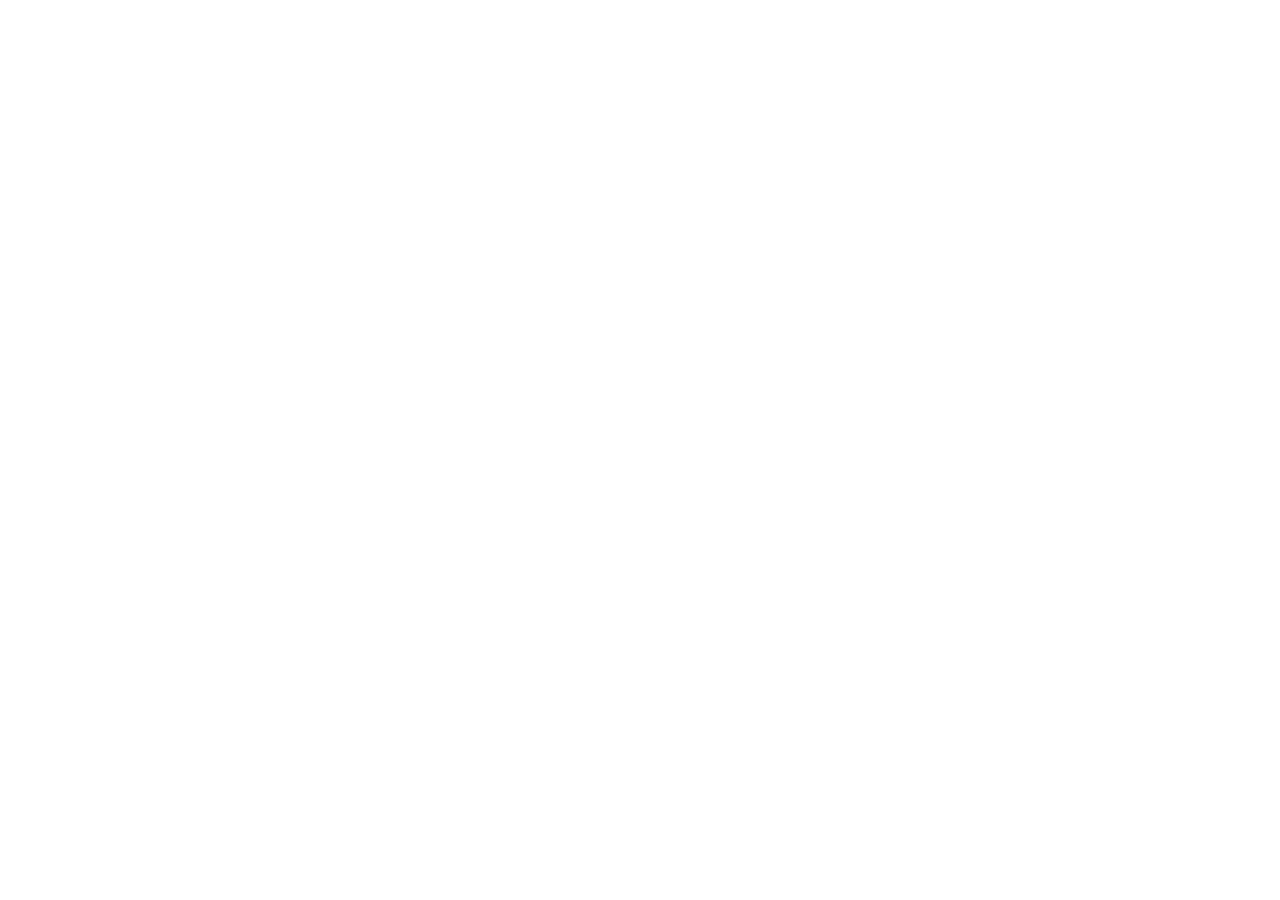
==== index.html @ e170bf47 "feat(PAP-1): scaffold index.html, README, .gitignore, DESIGN.md, vendored pdf.js" ====
<!doctype html>
<html lang="en">
<head>
<meta charset="utf-8">
<meta name="viewport" content="width=1366">
<title>PAPiTA — Palo Alto Inventory Tracking Assistant</title>
<link rel="stylesheet" href="css/tokens.css">
<link rel="stylesheet" href="css/base.css">
<link rel="stylesheet" href="css/components/toolbar.css">
<link rel="stylesheet" href="css/components/table.css">
<link rel="stylesheet" href="css/components/claim-form.css">
<link rel="stylesheet" href="css/components/modal.css">
<link rel="stylesheet" href="css/theme-spacex.css">
</head>
<body>
<header id="toolbar" class="toolbar"><!-- wired in js/app.js --></header>
<main id="main">
  <section id="stats" class="stats" hidden></section>
  <section id="empty-state" class="empty-state" hidden>
    <p>No auth codes yet. Drop a vendor PDF or import a CSV to begin.</p>
  </section>
  <section id="table-wrap" hidden>
    <table id="records-table"><thead></thead><tbody></tbody></table>
  </section>
  <div id="banner-root" class="banner-root" aria-live="polite"></div>
  <div id="modal-root" class="modal-root"></div>
</main>
<script type="module" src="js/app.js"></script>
</body>
</html>
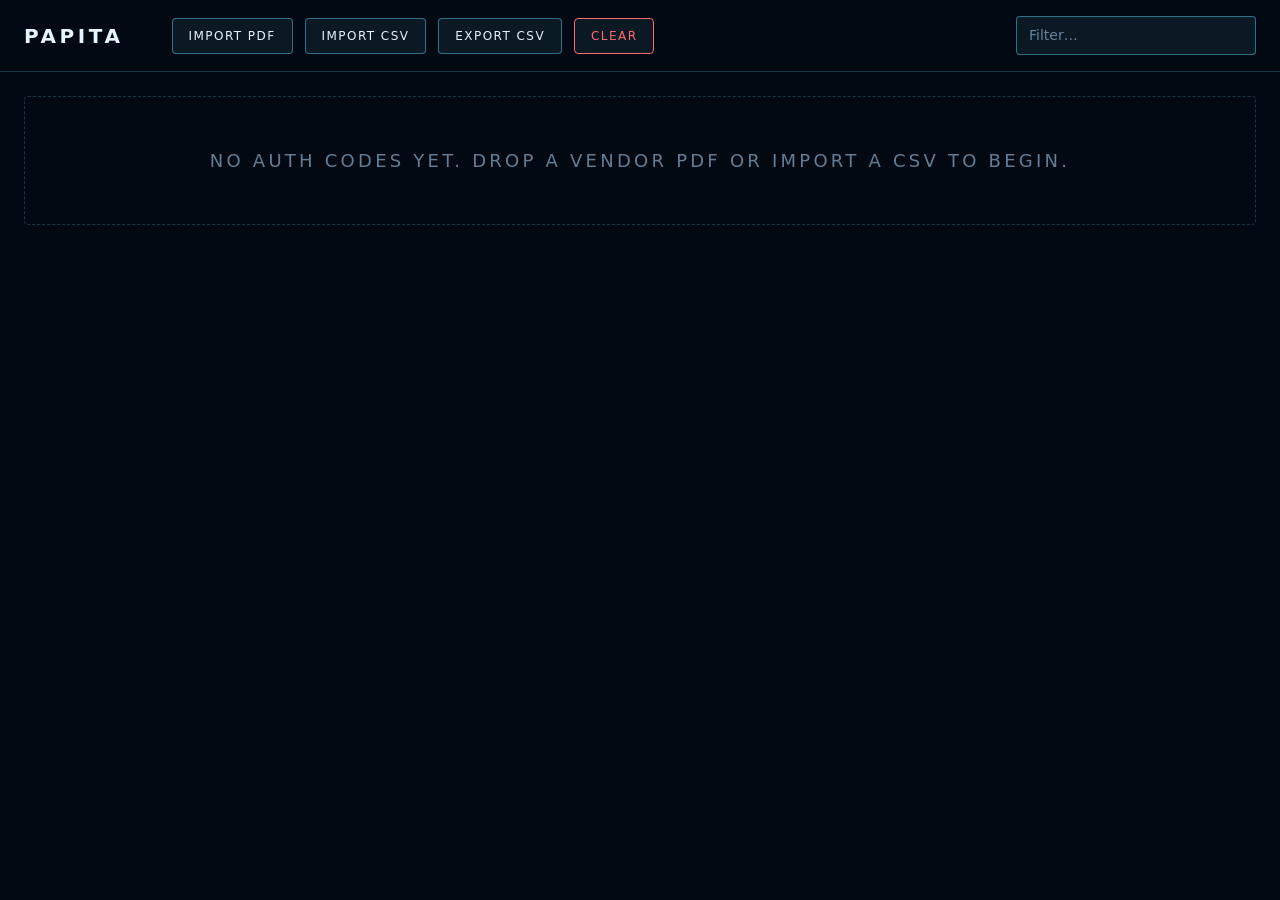
==== commit 72ea8388: "chore(theme): add Halo Cortana HUD theme and make it default Adds css/theme-halo.css — a values-only" ====
--- a/index.html
+++ b/index.html
@@ -10,7 +10,7 @@
 <link rel="stylesheet" href="css/components/table.css">
 <link rel="stylesheet" href="css/components/claim-form.css">
 <link rel="stylesheet" href="css/components/modal.css">
-<link rel="stylesheet" href="css/theme-spacex.css">
+<link rel="stylesheet" href="css/theme-halo.css">
 </head>
 <body>
 <header id="toolbar" class="toolbar"><!-- wired in js/app.js --></header>
--- a/css/tokens.css
+++ b/css/tokens.css
@@ -0,0 +1,49 @@
+/*
+ * PAPiTA — css/tokens.css
+ *
+ * Layer 1 of the three-layer CSS pattern:
+ *   1. tokens.css       — canonical token vocabulary + neutral fallbacks (this file)
+ *   2. theme-*.css      — values-only adapter that overrides tokens per theme
+ *   3. base.css + components/*.css — consume tokens via var(--*); never literals
+ *
+ * Fallback values here are neutral grayscale so the app remains legible if the
+ * theme adapter fails to load. Real values ship in css/theme-spacex.css.
+ *
+ * See DESIGN.md and specs/PAP-1-build-pan-auth-tracker-mvp/design.md
+ * § Canonical Token Vocabulary for the authoritative list.
+ */
+
+:root {
+  /* Surfaces & text */
+  --bg: #111;
+  --bg-elevated: #1a1a1a;
+  --text: #eee;
+  --text-muted: rgba(255, 255, 255, 0.55);
+
+  /* Borders & buttons */
+  --border: rgba(255, 255, 255, 0.15);
+  --btn-bg: rgba(255, 255, 255, 0.08);
+  --btn-border: rgba(255, 255, 255, 0.3);
+  --btn-bg-hover: rgba(255, 255, 255, 0.15);
+
+  /* State colors */
+  --claimed-bg: rgba(0, 180, 120, 0.08);
+  --danger: #ff5a5a;
+  --overlay: rgba(0, 0, 0, 0.5);
+
+  /* Typography */
+  --font-sans: system-ui, sans-serif;
+  --font-mono: ui-monospace, monospace;
+
+  /* Spacing scale */
+  --space-1: 4px;
+  --space-2: 8px;
+  --space-3: 12px;
+  --space-4: 16px;
+  --space-5: 24px;
+  --space-6: 32px;
+
+  /* Radii */
+  --radius-sm: 2px;
+  --radius-md: 4px;
+}
--- a/css/base.css
+++ b/css/base.css
@@ -0,0 +1,53 @@
+/*
+ * PAPiTA — css/base.css
+ *
+ * Global reset, body typography, focus ring, button/input resets.
+ * Color values are token-only (var(--*)). Structural literals
+ * (px sizes, line-height) are inline because we don't yet have a
+ * typography token scale. Component-specific rules live in css/components/.
+ */
+
+*,
+*::before,
+*::after {
+  box-sizing: border-box;
+}
+
+html,
+body {
+  margin: 0;
+  padding: 0;
+}
+
+body {
+  background: var(--bg);
+  color: var(--text);
+  font-family: var(--font-sans);
+  font-size: 14px;
+  line-height: 1.5;
+}
+
+:focus-visible {
+  outline: 2px solid var(--btn-border);
+  outline-offset: 2px;
+}
+
+button {
+  font: inherit;
+  color: inherit;
+  background: transparent;
+  border: 0;
+  cursor: pointer;
+  padding: 0;
+}
+
+input,
+select,
+textarea {
+  font: inherit;
+  color: inherit;
+}
+
+.mono {
+  font-family: var(--font-mono);
+}
--- a/css/components/toolbar.css
+++ b/css/components/toolbar.css
@@ -0,0 +1,126 @@
+/* PAPiTA — toolbar, brand, stats, empty-state, banner */
+
+.toolbar {
+  display: flex;
+  align-items: center;
+  gap: var(--space-3);
+  padding: var(--space-4) var(--space-5);
+  border-bottom: 1px solid var(--border);
+  position: sticky;
+  top: 0;
+  background: var(--bg);
+  z-index: 5;
+}
+
+.brand {
+  font-weight: 700;
+  font-size: 20px;
+  letter-spacing: 0.18em;
+  text-transform: uppercase;
+  margin-right: var(--space-5);
+  color: var(--text);
+}
+
+.toolbar .spacer {
+  flex: 1;
+}
+
+.btn {
+  background: var(--btn-bg);
+  border: 1px solid var(--btn-border);
+  color: var(--text);
+  padding: var(--space-2) var(--space-4);
+  border-radius: var(--radius-md);
+  text-transform: uppercase;
+  letter-spacing: 0.12em;
+  font-size: 12px;
+  cursor: pointer;
+  transition: background 120ms;
+}
+
+.btn:hover {
+  background: var(--btn-bg-hover);
+}
+
+.btn-danger {
+  border-color: var(--danger);
+  color: var(--danger);
+}
+
+.filter-input {
+  background: var(--btn-bg);
+  border: 1px solid var(--btn-border);
+  color: var(--text);
+  padding: var(--space-2) var(--space-3);
+  border-radius: var(--radius-md);
+  width: 240px;
+  text-transform: none;
+  letter-spacing: normal;
+}
+
+.filter-input::placeholder {
+  color: var(--text-muted);
+}
+
+.drop-zone {
+  display: inline-flex;
+  align-items: center;
+}
+
+/* Stats strip */
+.stats {
+  padding: var(--space-3) var(--space-5);
+  border-bottom: 1px solid var(--border);
+  color: var(--text-muted);
+  font-size: 12px;
+  text-transform: uppercase;
+  letter-spacing: 0.14em;
+}
+
+.stats strong {
+  color: var(--text);
+  font-weight: 700;
+}
+
+/* Empty state */
+.empty-state {
+  padding: var(--space-6);
+  text-align: center;
+  color: var(--text-muted);
+  font-size: 18px;
+  text-transform: uppercase;
+  letter-spacing: 0.18em;
+  border: 1px dashed var(--border);
+  margin: var(--space-5);
+  border-radius: var(--radius-md);
+}
+
+/* Banner root + banner */
+.banner-root {
+  display: block;
+}
+
+.banner {
+  margin: var(--space-4) var(--space-5) 0 var(--space-5);
+  padding: var(--space-3) var(--space-4);
+  border: 1px solid var(--danger);
+  color: var(--danger);
+  border-radius: var(--radius-md);
+  background: var(--bg-elevated);
+  display: flex;
+  align-items: center;
+  justify-content: space-between;
+  gap: var(--space-3);
+}
+
+.banner-dismiss {
+  background: transparent;
+  border: 1px solid var(--danger);
+  color: var(--danger);
+  padding: var(--space-1) var(--space-3);
+  border-radius: var(--radius-sm);
+  cursor: pointer;
+  text-transform: uppercase;
+  font-size: 11px;
+  letter-spacing: 0.12em;
+}
--- a/css/components/table.css
+++ b/css/components/table.css
@@ -0,0 +1,81 @@
+/* PAPiTA — records table */
+
+#table-wrap {
+  padding: var(--space-4) var(--space-5);
+}
+
+#records-table {
+  width: 100%;
+  border-collapse: collapse;
+  font-size: 13px;
+}
+
+#records-table thead th {
+  position: sticky;
+  top: 0;
+  background: var(--bg);
+  border-bottom: 1px solid var(--border);
+  border-top: 1px solid var(--border);
+  text-align: left;
+  padding: var(--space-3) var(--space-3);
+  font-weight: 700;
+  text-transform: uppercase;
+  letter-spacing: 0.14em;
+  font-size: 11px;
+  color: var(--text-muted);
+  cursor: pointer;
+  user-select: none;
+  white-space: nowrap;
+}
+
+#records-table thead th .arrow {
+  display: inline-block;
+  margin-left: var(--space-1);
+  opacity: 0.6;
+}
+
+#records-table tbody td {
+  padding: var(--space-3) var(--space-3);
+  border-bottom: 1px solid var(--border);
+  vertical-align: middle;
+}
+
+#records-table tbody td:nth-child(3) {
+  max-width: 300px;
+  overflow: hidden;
+  text-overflow: ellipsis;
+  white-space: nowrap;
+}
+
+#records-table tbody td:nth-child(4) {
+  white-space: nowrap;
+}
+
+#records-table tbody tr.claimed {
+  background: var(--claimed-bg);
+}
+
+#records-table tbody tr.unclaimed {
+  background: transparent;
+}
+
+.mono {
+  font-family: var(--font-mono);
+  font-size: 12px;
+  letter-spacing: 0.02em;
+}
+
+.muted {
+  color: var(--text-muted);
+}
+
+.row-actions {
+  display: flex;
+  gap: var(--space-2);
+  justify-content: flex-end;
+}
+
+.row-actions .btn {
+  padding: var(--space-1) var(--space-3);
+  font-size: 11px;
+}
--- a/css/components/claim-form.css
+++ b/css/components/claim-form.css
@@ -0,0 +1,37 @@
+/* PAPiTA — inline claim form */
+
+.claim-form {
+  display: flex;
+  gap: var(--space-2);
+  align-items: center;
+  background: var(--bg-elevated);
+  padding: var(--space-1) var(--space-2);
+  border-radius: var(--radius-sm);
+}
+
+.claim-form input {
+  background: var(--bg-elevated);
+  border: 1px solid var(--btn-border);
+  color: var(--text);
+  padding: var(--space-1) var(--space-2);
+  border-radius: var(--radius-sm);
+  width: 140px;
+  font-family: var(--font-mono);
+  letter-spacing: normal;
+}
+
+.claim-form button {
+  background: var(--btn-bg);
+  border: 1px solid var(--btn-border);
+  color: var(--text);
+  padding: var(--space-1) var(--space-3);
+  border-radius: var(--radius-sm);
+  text-transform: uppercase;
+  letter-spacing: 0.12em;
+  font-size: 11px;
+  cursor: pointer;
+}
+
+.claim-form button:hover {
+  background: var(--btn-bg-hover);
+}
--- a/css/components/modal.css
+++ b/css/components/modal.css
@@ -0,0 +1,66 @@
+/* PAPiTA — modal (duplicate-serial + recovery) */
+
+.modal-root {
+  display: contents;
+}
+
+.modal-backdrop {
+  position: fixed;
+  inset: 0;
+  background: var(--overlay);
+  display: flex;
+  align-items: center;
+  justify-content: center;
+  z-index: 100;
+}
+
+.modal-panel {
+  background: var(--bg-elevated);
+  border: 1px solid var(--border);
+  padding: var(--space-5);
+  border-radius: var(--radius-md);
+  max-width: 480px;
+  width: 90%;
+  color: var(--text);
+}
+
+.modal-title {
+  margin: 0 0 var(--space-3) 0;
+  text-transform: uppercase;
+  letter-spacing: 0.14em;
+  font-size: 14px;
+  color: var(--danger);
+}
+
+.modal-body {
+  margin: 0 0 var(--space-5) 0;
+  color: var(--text);
+  line-height: 1.5;
+}
+
+.modal-actions {
+  display: flex;
+  gap: var(--space-3);
+  justify-content: flex-end;
+}
+
+.modal-actions .btn {
+  background: var(--btn-bg);
+  border: 1px solid var(--btn-border);
+  color: var(--text);
+  padding: var(--space-2) var(--space-4);
+  border-radius: var(--radius-md);
+  text-transform: uppercase;
+  letter-spacing: 0.12em;
+  font-size: 12px;
+  cursor: pointer;
+}
+
+.modal-actions .btn:hover {
+  background: var(--btn-bg-hover);
+}
+
+.modal-actions .btn-danger {
+  border-color: var(--danger);
+  color: var(--danger);
+}
--- a/css/theme-halo.css
+++ b/css/theme-halo.css
@@ -0,0 +1,37 @@
+/*
+ * PAPiTA — css/theme-halo.css
+ *
+ * Layer 2: values-only adapter. Overrides canonical tokens from tokens.css
+ * with a Halo "Cortana HUD" palette — deep navy surfaces, cyan/teal accents,
+ * spectral white text. Evokes a UNSC tactical readout. Must contain no
+ * selectors other than :root and no component rules.
+ *
+ * Palette inspiration: Cortana holographic interfaces from Halo 2-4.
+ */
+
+:root {
+  /* Surfaces — deep navy, subtly lighter elevated layer */
+  --bg: #030912;
+  --bg-elevated: #0a1828;
+
+  /* Text — cool white with a faint cyan cast */
+  --text: #e6f4ff;
+  --text-muted: rgba(180, 220, 255, 0.55);
+
+  /* Borders — thin cyan glow lines */
+  --border: rgba(102, 217, 255, 0.22);
+
+  /* Buttons — translucent cyan fills */
+  --btn-bg: rgba(102, 217, 255, 0.08);
+  --btn-border: rgba(102, 217, 255, 0.45);
+  --btn-bg-hover: rgba(102, 217, 255, 0.18);
+
+  /* State — claimed rows get a soft Cortana-blue wash; danger stays hot */
+  --claimed-bg: rgba(102, 217, 255, 0.1);
+  --danger: #ff6b6b;
+  --overlay: rgba(3, 9, 18, 0.65);
+
+  /* Typography — keep the Rajdhani military/technical vibe */
+  --font-sans: "Rajdhani", system-ui, sans-serif;
+  --font-mono: ui-monospace, "JetBrains Mono", monospace;
+}
